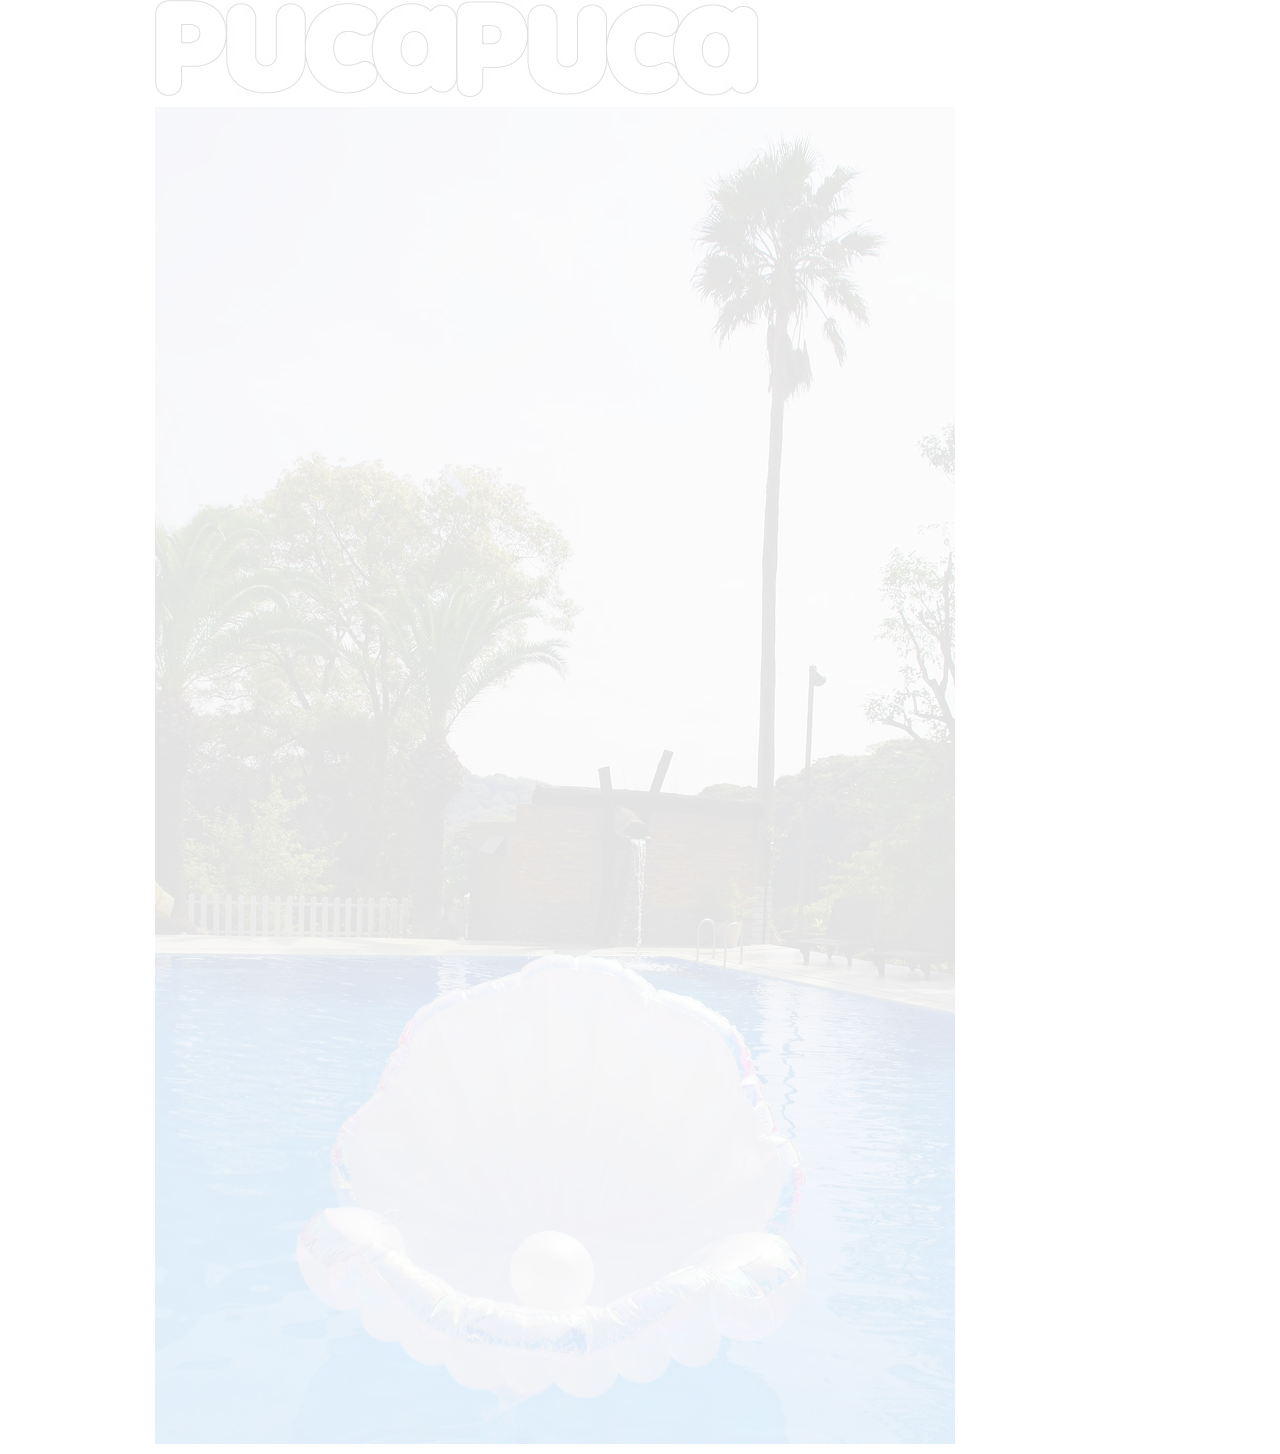
==== Pucapuca/index.html @ ba679a8e "Pucapuca main push" ====
<!DOCTYPE html>	<!-- HTML5 -->
<html>
	<head>
		<!-- set characode -->
		<meta charset="UTF-8">

		<!-- IE latest version display -->
		<meta http-equiv="X-UA-Compatible" content= ="IE=edge">

		<!-- Responsive Web Required element -->
		<meta name="viewport" content="width=device-width, initial-scale=1">

		<!-- SEO Required elements -->
		<title>PUCAPUCA official site</title>
    <meta name="description" content="ぷかぷか,pucapuca,浮き輪,貝">
    <meta name="keywords" content="シーシェルフロートぷかぷかの公式ホームページです。Sea shell float pucapuca. official home page.">

    <!-- icon and favicon -->
    <link rel="icon" href="/favicon.png">
    <link rel="shortcut icon" href="./images/favicon.ico">
		<link rel="apple-touch-icon" href="/apple-touch-icon.png">

		<!-- CSS of CDN and Original CSS -->
		<link rel="stylesheet" href="./css/reset.css">
		<link rel="stylesheet" href="./css/bootstrap.min.css">
    <link rel="stylesheet" href="./css/layout.css">
		
		<!-- JS of CDN and Original JS -->
    <script src="https://ajax.googleapis.com/ajax/libs/jquery/1.11.1/jquery.min.js"></script>
	  <script src="https://maxcdn.bootstrapcdn.com/bootstrap/3.3.6/js/bootstrap.min.js"></script>
	  <script src="./js/main.js"></script>

	</head>

	<body>
		<div class="container">
			<div id="logo">
	      <p><img src="./images/logo.png" /></p>
	    </div>
	    <div class="top">
			<p><img src="./images/puca4.jpg" /></p>
			<p><img src="./images/puca4.jpg" /></p>
		</div>

		</div>
	</body>

</html>
---- Pucapuca/css/layout.css ----
@charset " UTF-8";

/** 
 * Wrapper
 */

.container {
	width: 1000px;
	margin: 0 auto 0 auto;
}
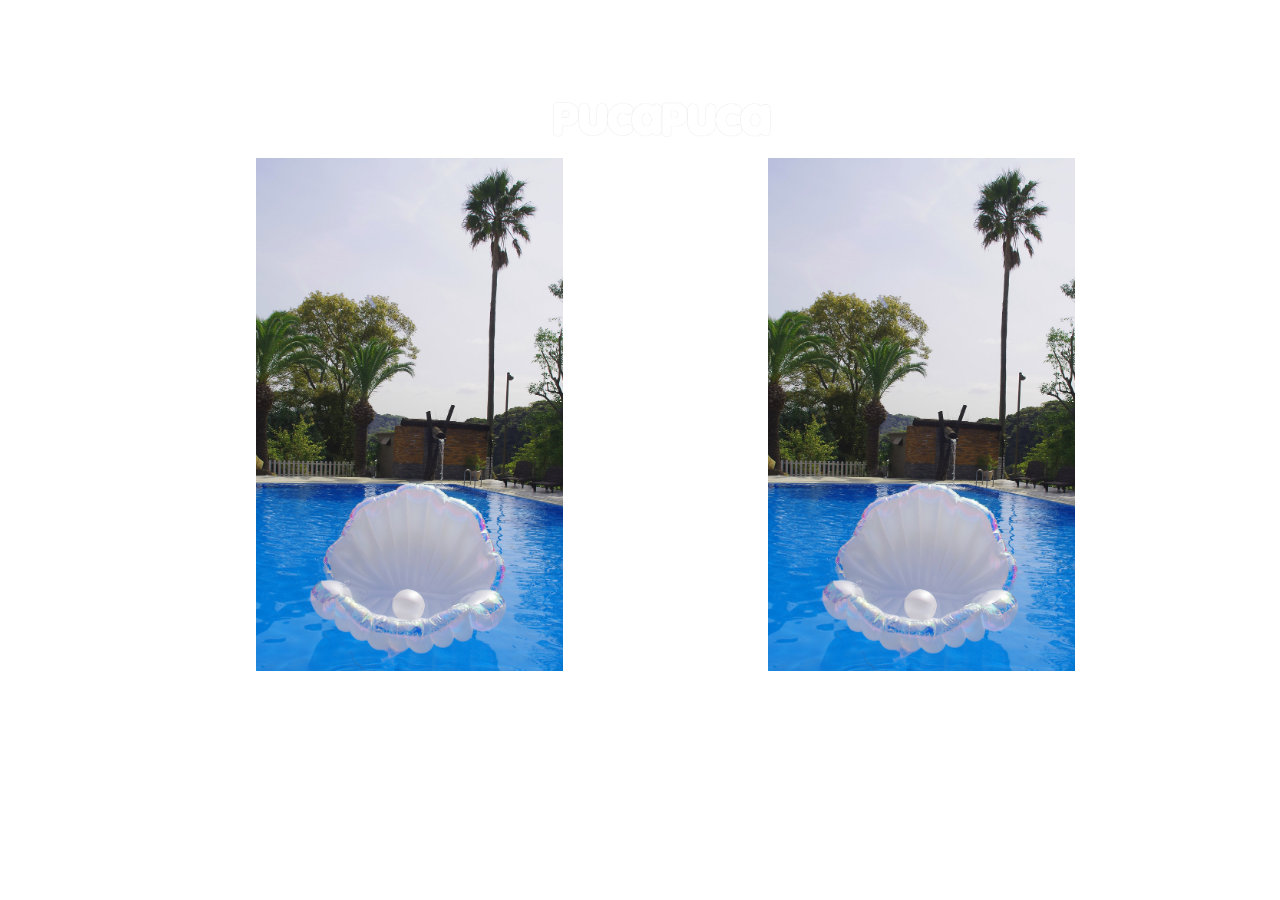
==== commit 55c9c6cd: "image resizing css add code" ====
--- a/Pucapuca/index.html
+++ b/Pucapuca/index.html
@@ -27,22 +27,38 @@
 		
 		<!-- JS of CDN and Original JS -->
     <script src="https://ajax.googleapis.com/ajax/libs/jquery/1.11.1/jquery.min.js"></script>
-	  <script src="https://maxcdn.bootstrapcdn.com/bootstrap/3.3.6/js/bootstrap.min.js"></script>
-	  <script src="./js/main.js"></script>
+    <script src="./js/bootstrap.min.js"></script>
+    <script src="./js/main.js"></script>
 
 	</head>
 
 	<body>
+		<!-- Main container -->
 		<div class="container">
 			<div id="logo">
 	      <p><img src="./images/logo.png" /></p>
 	    </div>
-	    <div class="top">
-			<p><img src="./images/puca4.jpg" /></p>
-			<p><img src="./images/puca4.jpg" /></p>
+	    
+	    <!-- Main Contents -->
+	    <div id="main">
+	    	<div class="photo">
+	    		<p><img src="./images/puca4.jpg" /></p>
+	    	</div>
+	    	<div class="photo">
+	    		<p><img src="./images/puca4.jpg" /></p>
+	    	</div>
+			</div>
+			
+			<!-- Footer -->
+			<div id="footer">
+				
+			</div>
 		</div>
-
-		</div>
+		
+		<!-- Left Menu contaoner -->
+		<div id="menu">
+	    	<p></p>
+	  </div>
 	</body>
 
 </html>--- a/Pucapuca/css/layout.css
+++ b/Pucapuca/css/layout.css
@@ -2,10 +2,58 @@
 
 /** 
  * Wrapper
- */
-
+**/
 .container {
-	width: 1000px;
-	margin: 0 auto 0 auto;
+	width: 80%;
+	float: right;
+	padding: 0;
+	margin: 0;
+	background-color: gren;
 }
 
+#menu {
+	width: 20%;
+	height: 100px;
+	float: left;
+}
+
+/**
+ * Logo
+**/
+#logo {
+	width: 100%;
+}
+#logo p {
+	margin: 10% 0 2% 29%;
+}
+#logo p img{
+	max-width: 30%;
+	height: auto;
+}
+
+/**
+ * main
+**/
+#main {
+	width: 100%;
+	height: 60%;
+}
+#main .photo {
+	width: 50%;
+	height: auto;
+	float: left;
+}
+#main p img{
+	max-width: 60%;
+}
+
+
+
+/**
+ * footer 
+**/
+#footer {
+	width: 100%;
+	height: 10%;
+}
+
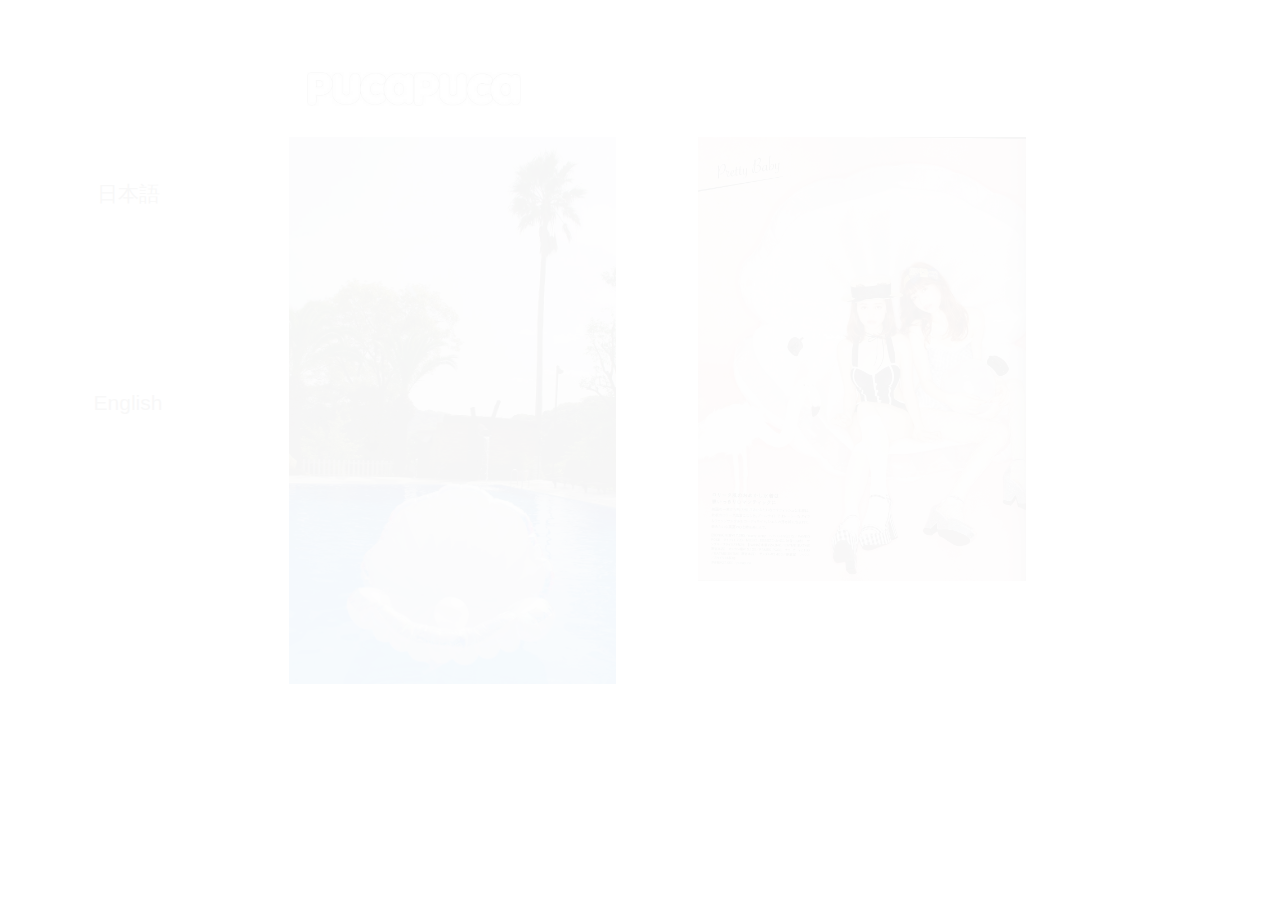
==== commit 1ce7fc47: "version1.0" ====
--- a/Pucapuca/index.html
+++ b/Pucapuca/index.html
@@ -41,24 +41,33 @@
 	    
 	    <!-- Main Contents -->
 	    <div id="main">
-	    	<div class="photo">
-	    		<p><img src="./images/puca4.jpg" /></p>
+	    	<div id="photo1">
+	    		<p><img src="./images/slide/img1.jpg" class="active" />
+	    		<img src="./images/slide/img2.jpg" />
+	    		<img src="./images/slide/img3.jpg" /></p>
 	    	</div>
-	    	<div class="photo">
-	    		<p><img src="./images/puca4.jpg" /></p>
+	    	<div id="photo2">
+	    		<p><img src="./images/slide/img4.jpg" class="active" />
+	    		<img src="./images/slide/img5.jpg" />
+					<img src="./images/slide/img6.jpg" /></p>
 	    	</div>
-			</div>
-			
-			<!-- Footer -->
-			<div id="footer">
-				
 			</div>
 		</div>
 		
 		<!-- Left Menu contaoner -->
 		<div id="menu">
-	    	<p></p>
+			<div class="primary">
+				<p><a href="http://www.puca2.jimdo.com/online-shop/">日本語</a></p>
+			</div>
+			<div class="secondry">
+				<p><a href="http://puca24eg.jimdo.com/online-shop/">English</a></p>	
+			</div>
 	  </div>
+	  
+	  <!-- Footer -->
+		<div id="footer">
+			<p></p>
+		</div>
 	</body>
 
 </html>--- a/Pucapuca/css/layout.css
+++ b/Pucapuca/css/layout.css
@@ -3,18 +3,24 @@
 /** 
  * Wrapper
 **/
+html,body {
+	height: 100%;
+	font-family: "ヒラギノ角ゴ Pro W3", "メイリオ", sans-serif;
+}
+
 .container {
-	width: 80%;
+	width: 100%;
+	height: 60%;
 	float: right;
 	padding: 0;
 	margin: 0;
-	background-color: gren;
+	overflow: hidden;
 }
-
-#menu {
-	width: 20%;
-	height: 100px;
-	float: left;
+@media (min-width: 769px) {
+	.container {
+		width: 80%;
+		height: 95%
+	}
 }
 
 /**
@@ -24,36 +30,135 @@
 	width: 100%;
 }
 #logo p {
-	margin: 10% 0 2% 29%;
+	margin: 14% 0 6% 5%;
 }
 #logo p img{
-	max-width: 30%;
+	max-width: 32%;
 	height: auto;
 }
-
+@media (min-width: 769px) {
+	#logo p {
+		margin: 7% 0 3% 5%;
+	}
+	#logo p img {
+		max-width: 22%;
+	}
+}
 /**
  * main
 **/
 #main {
 	width: 100%;
-	height: 60%;
+	height: 40%;
 }
-#main .photo {
-	width: 50%;
-	height: auto;
+#main #photo1,
+#main #photo2 {
+	width: 48%;
 	float: left;
+	position: relative;
 }
 #main p img{
-	max-width: 60%;
+	max-width: 90%;
+	position: absolute;
+	margin-left: 8%;
+}
+/* Slide Show */
+#photo1 img,
+#photo2 img {
+	z-index: 8;
+	opacity: 0;
+}
+#photo1 img.active,
+#photo2 img.active {
+	z-index: 10;
+	opacity: 1.0;
+}
+#photo1 img.last-active,
+#photo2 img.last-active {
+   z-index: 9;
+}
+/* tablet media query */
+@media(min-width: 768px) and ( max-width:1023px ) {
+	#main #photo1,
+	#main #photo2 {
+		width: 45%;
+	}
+	#main p img {
+		max-width: 70%;
+		margin-left: 26%;
+	}
+}
+/* PC media query */
+@media(min-width: 1024px) {
+	#main {
+		height: 80%;
+	}
+	#main #photo1,
+	#main #photo2 {
+		width: 40%;
+	}
+	#main p img {
+		max-width: 80%;
+	}
 }
 
 
+/**
+ * Left Side Menu
+**/
+#menu {
+	width: 100%;
+	height: 95%;
+}
+#menu p {
+	text-align: center;
+	margin-top: 70%;
+}
+#menu a {
+	text-decoration: none;
+	font-size: 1.5em;
+	color: #555;
+	transition: all .3s;
+}
+#menu a:hover {
+	font-size: 2em;
+	color: #4169e1;
+}
+@media (min-width: 769px) {
+	#menu {
+		width: 20%;
+		float: left;
+	}
+}
+@media (max-width: 768px) {
+	.primary {
+		width: 50%;
+		float: left;
+	}
+	.secondry {
+		width: 50%;
+		float: right;
+	}
+	#menu {
+		clear: both;
+	}
+	#menu p {
+		margin: 0% 15%;
+	}
+	#menu a {
+		font-size: 1.2em;
+	}
+	#menu a:hover {
+		font-size: 1.4em;
+		color: #4169e1;
+	}
+}
 
 /**
  * footer 
 **/
 #footer {
+	clear: both;
 	width: 100%;
-	height: 10%;
+	height: 5%;
 }
-
